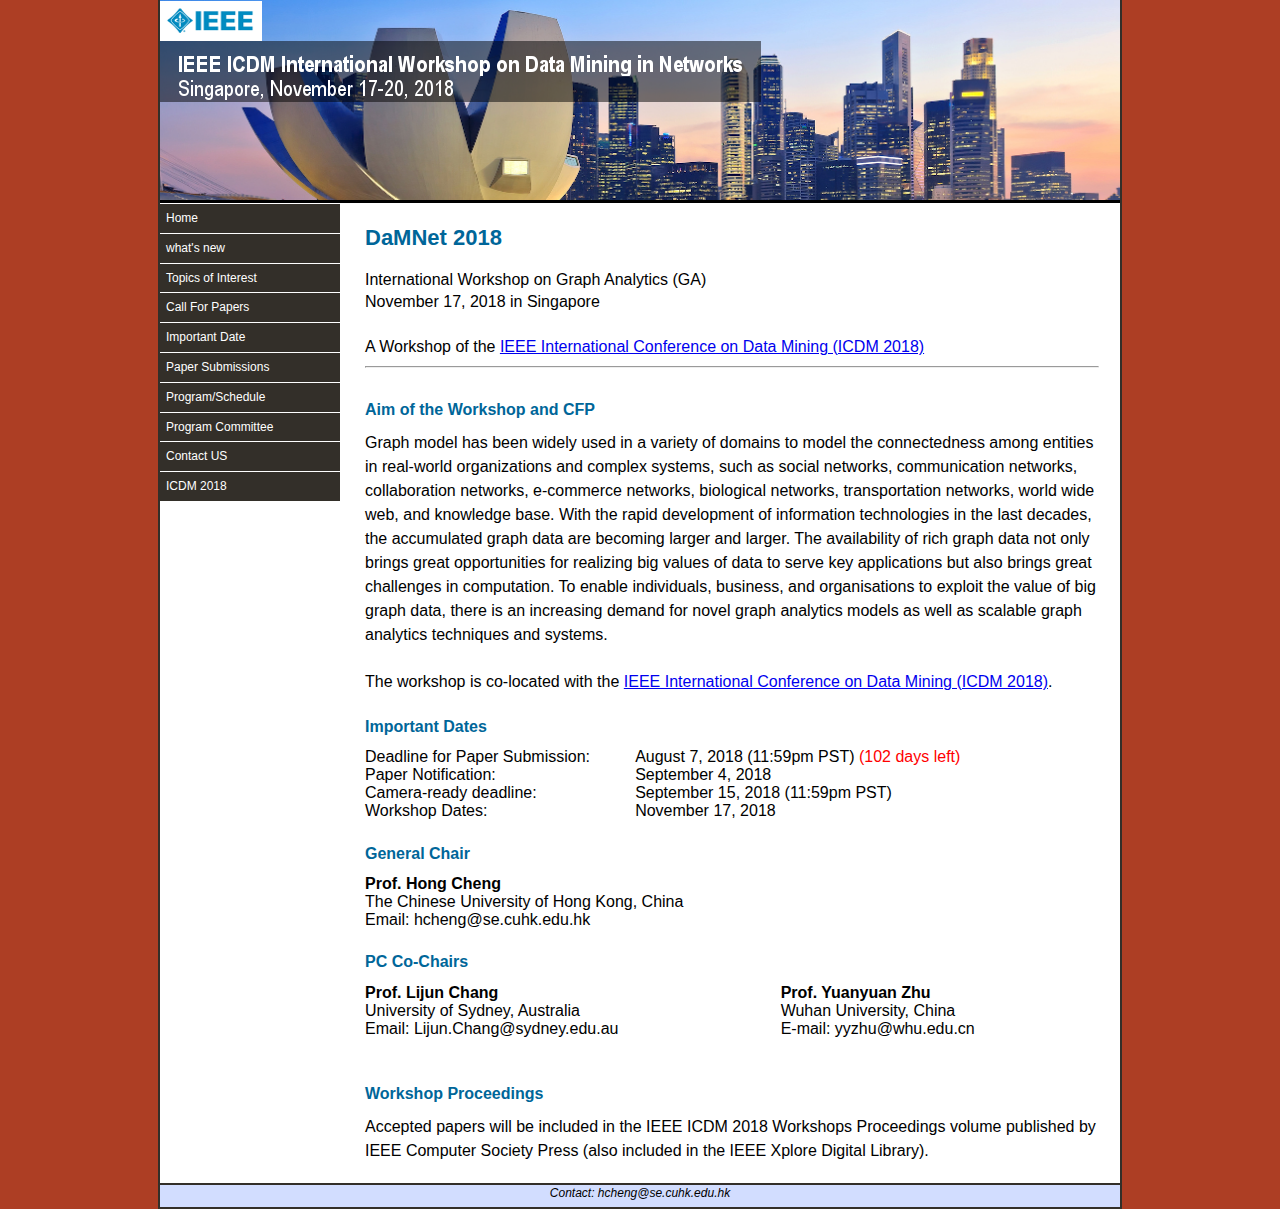
==== index.html @ 7a57421c "初始化个人主页仓库" ====
<!-- saved from url=(0028)http://damnet.reading.ac.uk/ -->
<html><head><meta http-equiv="Content-Type" content="text/html; charset=UTF-8">




    <meta name="Description" content="Workshop on Data Mining in Networks">
    <title>DaMNet 2018</title>

    <script type="text/javascript" async="" src="./DaMNet 2018_files/ga.js"></script><script src="./DaMNet 2018_files/jquery-1.js" type="text/javascript"></script>
	<script src="./DaMNet 2018_files/menu.js" type="text/javascript"></script>
    <link rel="stylesheet" type="text/css" href="./DaMNet 2018_files/menuStyle.css">
    <link rel="stylesheet" type="text/css" href="./DaMNet 2018_files/Site.css">

    <!--[if lt IE 9]>
        <style type="text/css">
        li a {display:inline-block;}
        li a {display:block;}
        </style>
   <![endif]-->

   
<script type="text/javascript">
  var _gaq = _gaq || [];
  _gaq.push(['_setAccount', 'UA-23360350-1']);
  _gaq.push(['_trackPageview']);

  (function() {
    var ga = document.createElement('script'); ga.type = 'text/javascript'; ga.async = true;
    ga.src = ('https:' == document.location.protocol ? 'https://ssl' : 'http://www') + '.google-analytics.com/ga.js';
    var s = document.getElementsByTagName('script')[0]; s.parentNode.insertBefore(ga, s);
  })();
</script>

</head>

<body>
<div class="container">
  
<!--
files:
icdm_files/Main_view_960x200.jpg
icdm_files/titledamnet.png
-->

<!-- <div style="background:url(icdm_files/icdm2013-dallas-184x960.jpg) top left no-repeat; height:184px; width:960px;" class="random-banner"> -->
<div style="background:url(pict1.png) top left no-repeat; height:200px; width:960px;" class="random-banner">


<img style="position: relative; top: 1px; left: 0px;" class="ieeelogo" src="./DaMNet 2018_files/ieee_mb_blue_small.png"><br clear="all">
<img style="position: relative; top: 1px; left: 0px;" class="title" src="./DaMNet 2018_files/titledamnet_2018.png">



</div>

  
    <div class="navMenu">

        <ul class="menu noaccordion">
	        <li><a href="http://damnet.reading.ac.uk/">Home</a></li>
          <li><a href="http://damnet.reading.ac.uk/topics.html"> what's new</a></li>
          <li><a href="http://damnet.reading.ac.uk/topics.html">Topics of Interest</a></li>
          <li><a href="http://damnet.reading.ac.uk/cfp.html">Call For Papers</a></li>
          <li><a href="http://damnet.reading.ac.uk/topics.html"> Important Date</a></li>
          <li><a href="http://damnet.reading.ac.uk/submissions.html">Paper Submissions</a></li>
          <li><a href="http://damnet.reading.ac.uk/program.html">Program/Schedule</a></li>
          <li><a href="http://damnet.reading.ac.uk/committee.html">Program Committee</a></li>
          <li><a href="http://damnet.reading.ac.uk/topics.html"> Contact US</a></li>
          <li><a href="http://damnet.reading.ac.uk/topics.html"> ICDM 2018</a></li>
          
	    </ul>

    </div>
  <div class="content">
                                                                     
<style type="text/css">

ul{margin-left:50px; list-style-type:circle;}


</style>                                                                    
                                    
<h1>DaMNet 2018</h1>
International Workshop on Graph Analytics (GA)<br>
November 17, 2018 in Singapore
<br>
<br>
A Workshop of the <a href="http://icdm2018.org/">IEEE International Conference on Data Mining (ICDM 2018)</a><br>
<hr>

<br>

<section id="content">
				<h2>Aim of the Workshop and CFP</h2>
				<p>
        Graph model has been widely used in a variety of domains to model the connectedness among entities in real-world organizations and complex systems, such as social networks, communication networks, collaboration networks, e-commerce networks, biological networks, transportation networks, world wide web, and knowledge base. With the rapid development of information technologies in the last decades, the accumulated graph data are becoming larger and larger. The availability of rich graph data not only brings great opportunities for realizing big values of data to serve key applications but also brings great challenges in computation. To enable individuals, business, and organisations to exploit the value of big graph data, there is an increasing demand for novel graph analytics models as well as scalable graph analytics techniques and systems. 
				</p>
				<br>
				<p>
				The workshop is co-located with the <a href="http://icdm2018.org/">IEEE International 
				Conference on Data Mining (ICDM 2018)</a>.
				</p>

				
			</section>
			
<br>
		

	
			<section id="content">
				<h2>Important Dates</h2>
				<table border="1" width="90%">
  <tbody><tr><!-- Row 1 -->
     <td>Deadline for Paper Submission:</td><!-- Col 1 -->
     <td>August 7, 2018 (11:59pm PST)
	 	 <font color="#FF0000">
 	 	 (<span id="countdown">102</span> days left)
     </font>
     
<script>
// set the date we're counting down to
var target_date = new Date("Aug 7, 2018").getTime();

// variables for time units
var days, hours, minutes, seconds;

// get tag element
var countdown = document.getElementById("countdown");

// update the tag with id "countdown" every 1 second
setInterval(function () {

    // find the amount of "seconds" between now and target
    var current_date = new Date().getTime();
    var seconds_left = (target_date - current_date) / 1000;

    // do some time calculations
    days = parseInt(seconds_left / 86400);
    
	//seconds_left = seconds_left % 86400;
    //hours = parseInt(seconds_left / 3600);
    //seconds_left = seconds_left % 3600;
    //minutes = parseInt(seconds_left / 60);
    //seconds = parseInt(seconds_left % 60);
    
    // format countdown string + set tag value
    // countdown.innerHTML = days + "d, " + hours + "h, " + minutes + "m, " + seconds + "s";
    // countdown.innerHTML = days + " days, " + hours + "h, " + minutes + "m, " + seconds + "s";
    countdown.innerHTML = days;

}, 1000);
</script>

	 </td><!-- Col 2;   (extended, firm deadline) -->
  </tr>

  <tr><!-- Row 2 -->
     <td>Paper Notification:</td><!-- Col 1 -->
     <td>September 4, 2018</td><!-- Col 2 -->
  </tr>

  <tr>
     <td>Camera-ready deadline:</td>
     <td>September 15, 2018 (11:59pm PST)</td>  
  </tr>

  <tr><!-- Row 4 -->
     <td>Workshop Dates:</td><!-- Col 1 -->
     <td>November 17, 2018</td><!-- Col 2 -->
  </tr>
  
</tbody></table>
	</section>
    
    <br>
    

    
	  <section id="content">
		<h2>General Chair</h2>
		<table border="1" width="100%">
    <tbody><tr><!-- Row 1 -->
    <td>
 		   <b>Prof. Hong Cheng</b><br>
		   The Chinese University of Hong Kong, China<br>
		   Email: hcheng@se.cuhk.edu.hk
	  </td><!-- Col 1 -->
   </tr>


</tbody></table>

</section>


</tbody></table>
  </section>
    
    <br>
    

    
    <section id="content">
    <h2>PC Co-Chairs</h2>
    <table border="1" width="100%">
    <tbody><tr><!-- Row 1 -->
    <td>
       <b>Prof. Lijun Chang</b><br>
       University of Sydney, Australia<br>
       Email: Lijun.Chang@sydney.edu.au
    </td><!-- Col 1 -->
    <td>
        <b>Prof. Yuanyuan Zhu</b><br>
        Wuhan University, China<br>
        E-mail: yyzhu@whu.edu.cn
   </td><!-- Col 2 -->
   </tr>

</tbody></table>

</section>
<br>

<!--
	  <section id="content">
		<h2>Publicity Chair</h2>
		<table border="1"  width="100%">
    <tr> <!-- Row 1 --
    
    <td>
 		   <b>Mosab M. Ayiad</b><br>
 		   Department of Computer Science<br>
		   University of Reading, UK<br>
		   Email: m.m.ayiad@pgr.reading.ac.uk
	  </td> <!-- Col 1 --
-->

   
   
	 <p>
	 </p>
	 


<br>

			
			<section id="content">
				<h2>Workshop Proceedings</h2>
				<p>
				Accepted papers will be included in the IEEE ICDM 2018 Workshops Proceedings volume 
				published by IEEE Computer Society Press (also included in the IEEE Xplore Digital Library).
				</p>
			</section>



	</div>
   <div class="bottom">
        <em>Contact:  hcheng@se.cuhk.edu.hk</em>     
    </div>
   
</div>


</body></html>
---- DaMNet 2018_files/menuStyle.css ----
body {
  font-family: Helvetica, Arial, sans-serif;
  font-size: 0.9em;
}

p {
  line-height: 1.5em;
}

ul.menu, ul.menu ul {
  list-style-type:none;
  margin: 0;
  padding: 0;
  width: 15em;
}

ul.menu a {
  display: block;
  text-decoration: none;	
}

ul.menu li {
  margin-top: 1px;
}

ul.menu li a, ul.menu ul.menu li a {
  background: #332F29;
  color: #fff;	
  padding: 0.5em;
}

ul.menu li a:hover, ul.menu ul.menu li a:hover {
  background: #000;
}

ul.menu li ul li a, ul.menu ul.menu li ul li a {
  background: #ccc;
  color: #000;
  padding-left: 20px;
}

ul.menu li ul li a:hover, ul.menu ul.menu li ul li a:hover {
  background: #aaa;
  border-left: 5px #000 solid;
  padding-left: 15px;
}
ul.menu ul.menu li a:hover {
    border-left: 0;
    padding-left: 0.5em;
}
ul.menu ul.menu {
    border-left: 5px #CC3910 solid;
}
ul.menu a.active, ul.menu ul.menu li a.active, ul.menu a.active:hover, ul.menu ul.menu li a.active:hover {
    text-decoration: underline;
    background: #CC3910;
}
div.panel {
    border: 1px #000 solid;
    padding: 5px;
    margin-top: 1px;
}

ul.menu div.panel a, ul.menu div.panel li a:hover  {
    display :inline;
    color: #666;
    background: none;
    margin: 0;
    padding: 0;
    border: none;
    font-weight: bold;
}
ul.menu div.panel a:hover {
    color: #000;
    text-decoration: underline;
}


.code { border: 1px solid #ccc; list-style-type: decimal-leading-zero; padding: 5px; margin: 0; }
.code code { display: block; padding: 3px; margin-bottom: 0; }
.code li { background: #ddd; border: 1px solid #ccc; margin: 0 0 2px 2.2em; }
.indent1 { padding-left: 1em; }
.indent2 { padding-left: 2em; }
.indent3 { padding-left: 3em; }
.indent4 { padding-left: 4em; }
.indent5 { padding-left: 5em; }
.indent6 { padding-left: 6em; }
.indent7 { padding-left: 7em; }
.indent8 { padding-left: 8em; }
.indent9 { padding-left: 9em; }
.indent10 { padding-left: 10em; }
---- DaMNet 2018_files/Site.css ----
html, body, div, span, applet, object, iframe,
h1, h2, h3, h4, h5, h6, p, blockquote, pre,
a, abbr, acronym, address, big, cite, code,
del, dfn, em, font, img, ins, kbd, q, s, samp,
small, strike, strong, sub, sup, tt, var,
b, u, i, center,
dl, dt, dd, ol, ul, li,
fieldset, form, label, legend,
table, caption, tbody, tfoot, thead, tr, th, td {
	margin: 0;
	padding: 0;
	border: 0;
	outline: 0;
	font-size: 100%;
	vertical-align: baseline;
	background: transparent;
}
body {
	line-height: 1;
}
ul {
	list-style: none;
}
blockquote, q {
	quotes: none;
}
blockquote:before, blockquote:after,
q:before, q:after {
	content: '';
	content: none;
}

/* remember to define focus styles! */
:focus {
	outline: 0;
}

/* remember to highlight inserts somehow! */
ins {
	text-decoration: none;
}
del {
	text-decoration: line-through;
}

/* tables still need 'cellspacing="0"' in the markup */
table {
	border-collapse: collapse;
	border-spacing: 0;
}


/*************************
EDIT BELOW HERE
**************************/
/* a03e09 9884b7 f17456 */
/* 	background-color:#668B9A; */
body 
{     
	font-family: Tahoma, Arial, Helvetica, sans-serif;
	font-size: 12px;
	background-color:#ad3e24;
	line-height:1.4;
	overflow-y:scroll; 
}

/*    border:2px solid #332F29; */
.container
{  
    background-color:#fff;  
    overflow: auto;
    margin:0 auto 0 auto;
    width: 960px;
    border:2px solid #332F29;
    border-top: none;
}

.banner
{
    width:900px;
    height:300px;
    background:url(../banner.jpg) top left no-repeat;
	
  
}

.random-banner{
   border-bottom: 3px solid #000000;
  
}

.navMenu
{
   position:relative;
    top:0px;
    float:left;
   width:185px;
      
}

.content
{
    float:left;
    width:734px;
    padding:20px;
    font-size:medium;
}

h1
{
    background: #fff;
    color: #006699;
    font-size: 22px;
    margin-bottom: 15px;
}

h2
{
    background: #fff;
    color: #006699;   
    margin-bottom: 10px;
}


h3{
	margin-bottom:10px;
	margin-top:10px;

}

.bottom
{   
    float:left;
    text-align:center;
    background:#d2ddff;
    height:22px;
    border-top:2px solid #332F29;
    width:100%;
}

.importantDate
{
    text-align:right;        
     padding-bottom:10px;
     padding-left:15px;
}

.importantEvent
{
    padding-left:10px;  
}

.chair
{    
    margin-top:20px;
    color:#006699;
}

.chairul
{
    margin-left:60px;
    padding-left:20px;
    list-style-type: square;
}
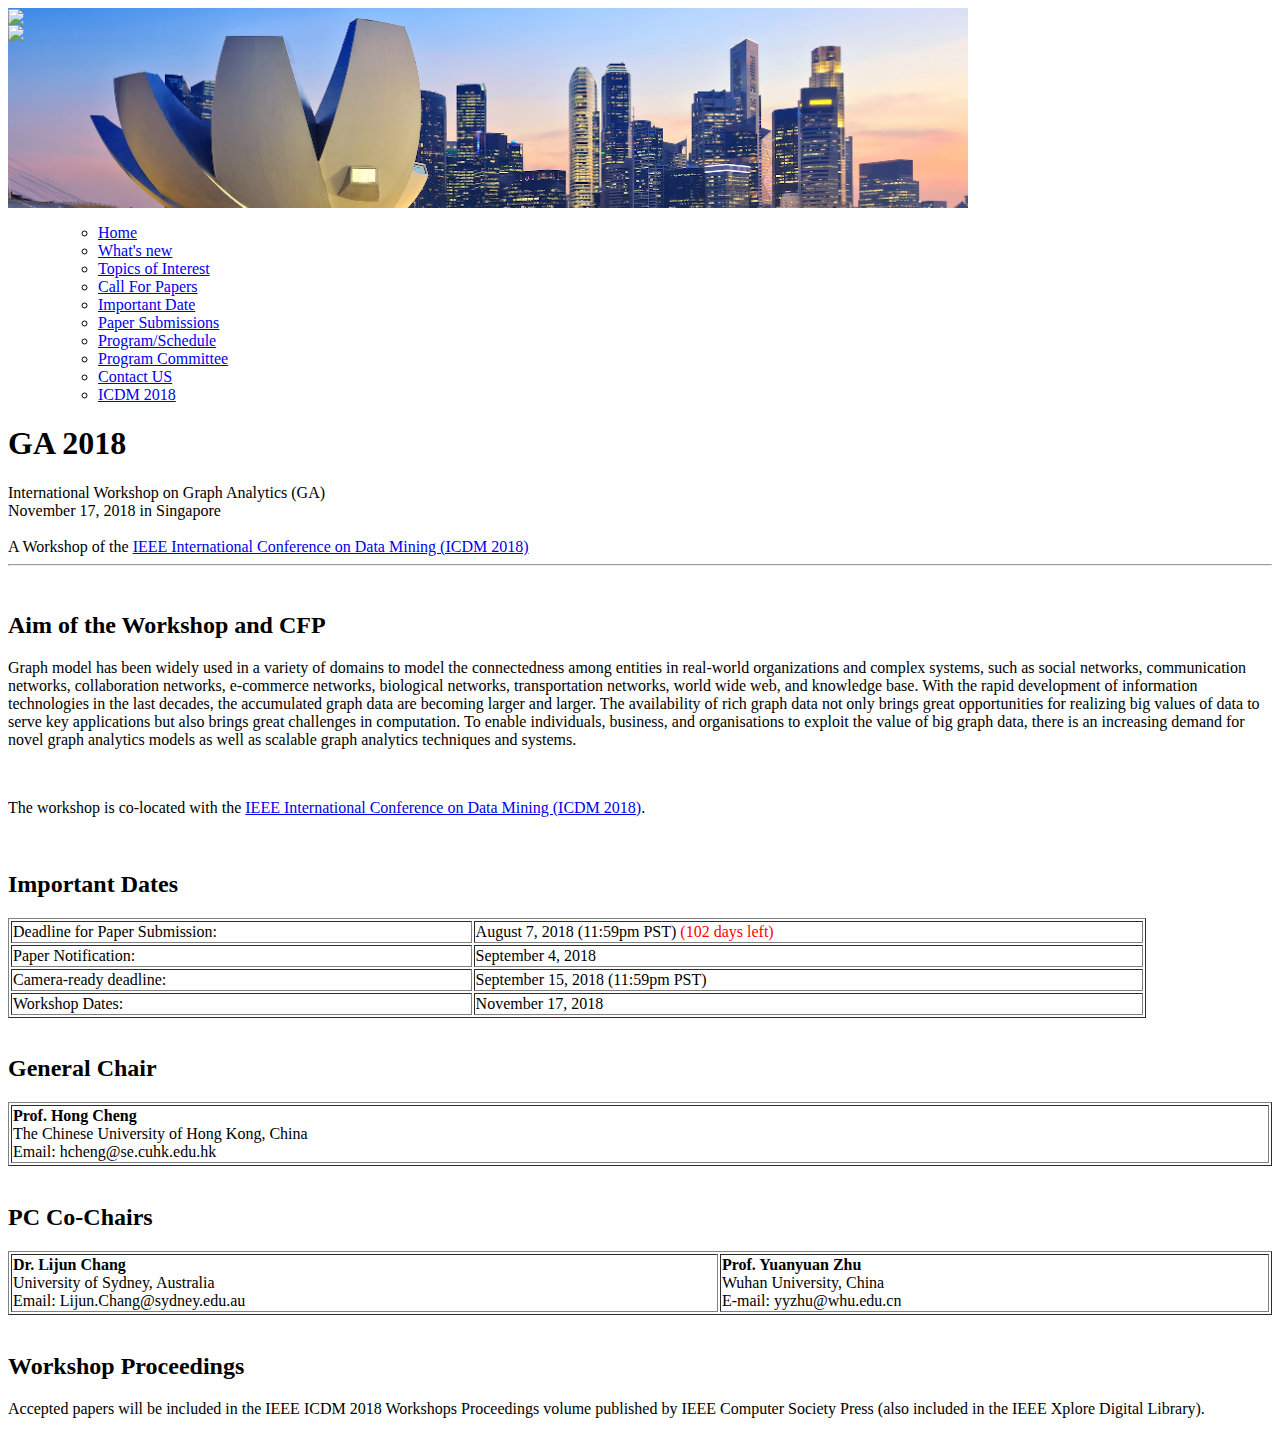
==== commit 5489d662: "update" ====
--- a/index.html
+++ b/index.html
@@ -1,17 +1,15 @@
-
-<!-- saved from url=(0028)http://damnet.reading.ac.uk/ -->
 <html><head><meta http-equiv="Content-Type" content="text/html; charset=UTF-8">
 
 
 
 
     <meta name="Description" content="Workshop on Data Mining in Networks">
-    <title>DaMNet 2018</title>
-
-    <script type="text/javascript" async="" src="./DaMNet 2018_files/ga.js"></script><script src="./DaMNet 2018_files/jquery-1.js" type="text/javascript"></script>
-	<script src="./DaMNet 2018_files/menu.js" type="text/javascript"></script>
-    <link rel="stylesheet" type="text/css" href="./DaMNet 2018_files/menuStyle.css">
-    <link rel="stylesheet" type="text/css" href="./DaMNet 2018_files/Site.css">
+    <title>GA 2018</title>
+
+    <script type="text/javascript" async="" src="./css_js/ga.js"></script><script src="./css_js/jquery-1.js" type="text/javascript"></script>
+  <script src="./css_js/menu.js" type="text/javascript"></script>
+    <link rel="stylesheet" type="text/css" href="./css_js/menuStyle.css">
+    <link rel="stylesheet" type="text/css" href="./css_js/Site.css">
 
     <!--[if lt IE 9]>
         <style type="text/css">
@@ -41,15 +39,14 @@
 <!--
 files:
 icdm_files/Main_view_960x200.jpg
-icdm_files/titledamnet.png
 -->
 
 <!-- <div style="background:url(icdm_files/icdm2013-dallas-184x960.jpg) top left no-repeat; height:184px; width:960px;" class="random-banner"> -->
 <div style="background:url(pict1.png) top left no-repeat; height:200px; width:960px;" class="random-banner">
 
 
-<img style="position: relative; top: 1px; left: 0px;" class="ieeelogo" src="./DaMNet 2018_files/ieee_mb_blue_small.png"><br clear="all">
-<img style="position: relative; top: 1px; left: 0px;" class="title" src="./DaMNet 2018_files/titledamnet_2018.png">
+<img style="position: relative; top: 1px; left: 0px;" class="ieeelogo" src="./css_js/ieee_mb_blue_small.png"><br clear="all">
+<img style="position: relative; top: 1px; left: 0px;" class="title" src="./css_js/title_2018.png">
 
 
 
@@ -59,18 +56,18 @@
     <div class="navMenu">
 
         <ul class="menu noaccordion">
-	        <li><a href="http://damnet.reading.ac.uk/">Home</a></li>
-          <li><a href="http://damnet.reading.ac.uk/topics.html"> what's new</a></li>
-          <li><a href="http://damnet.reading.ac.uk/topics.html">Topics of Interest</a></li>
-          <li><a href="http://damnet.reading.ac.uk/cfp.html">Call For Papers</a></li>
-          <li><a href="http://damnet.reading.ac.uk/topics.html"> Important Date</a></li>
-          <li><a href="http://damnet.reading.ac.uk/submissions.html">Paper Submissions</a></li>
-          <li><a href="http://damnet.reading.ac.uk/program.html">Program/Schedule</a></li>
-          <li><a href="http://damnet.reading.ac.uk/committee.html">Program Committee</a></li>
-          <li><a href="http://damnet.reading.ac.uk/topics.html"> Contact US</a></li>
-          <li><a href="http://damnet.reading.ac.uk/topics.html"> ICDM 2018</a></li>
+          <li><a href="https://gaworkshoppage.github.io/">Home</a></li>
+          <li><a href="https://gaworkshoppage.github.io/wsn.html"> What's new</a></li>
+          <li><a href="https://gaworkshoppage.github.io/toi.html">Topics of Interest</a></li>
+          <li><a href="https://gaworkshoppage.github.io/cfp.html">Call For Papers</a></li>
+          <li><a href="https://gaworkshoppage.github.io/date.html"> Important Date</a></li>
+          <li><a href="https://gaworkshoppage.github.io/submissions.html">Paper Submissions</a></li>
+          <li><a href="https://gaworkshoppage.github.io/programs.html">Program/Schedule</a></li>
+          <li><a href="https://gaworkshoppage.github.io/programc.html">Program Committee</a></li>
+          <li><a href="https://gaworkshoppage.github.io/contact.html"> Contact US</a></li>
+          <li><a href="http://icdm2018.org/"> ICDM 2018</a></li>
           
-	    </ul>
+      </ul>
 
     </div>
   <div class="content">
@@ -82,7 +79,7 @@
 
 </style>                                                                    
                                     
-<h1>DaMNet 2018</h1>
+<h1>GA 2018</h1>
 International Workshop on Graph Analytics (GA)<br>
 November 17, 2018 in Singapore
 <br>
@@ -93,31 +90,31 @@
 <br>
 
 <section id="content">
-				<h2>Aim of the Workshop and CFP</h2>
-				<p>
+        <h2>Aim of the Workshop and CFP</h2>
+        <p>
         Graph model has been widely used in a variety of domains to model the connectedness among entities in real-world organizations and complex systems, such as social networks, communication networks, collaboration networks, e-commerce networks, biological networks, transportation networks, world wide web, and knowledge base. With the rapid development of information technologies in the last decades, the accumulated graph data are becoming larger and larger. The availability of rich graph data not only brings great opportunities for realizing big values of data to serve key applications but also brings great challenges in computation. To enable individuals, business, and organisations to exploit the value of big graph data, there is an increasing demand for novel graph analytics models as well as scalable graph analytics techniques and systems. 
-				</p>
-				<br>
-				<p>
-				The workshop is co-located with the <a href="http://icdm2018.org/">IEEE International 
-				Conference on Data Mining (ICDM 2018)</a>.
-				</p>
-
-				
-			</section>
-			
-<br>
-		
-
-	
-			<section id="content">
-				<h2>Important Dates</h2>
-				<table border="1" width="90%">
+        </p>
+        <br>
+        <p>
+        The workshop is co-located with the <a href="http://icdm2018.org/">IEEE International 
+        Conference on Data Mining (ICDM 2018)</a>.
+        </p>
+
+        
+      </section>
+      
+<br>
+    
+
+  
+      <section id="content">
+        <h2>Important Dates</h2>
+        <table border="1" width="90%">
   <tbody><tr><!-- Row 1 -->
      <td>Deadline for Paper Submission:</td><!-- Col 1 -->
      <td>August 7, 2018 (11:59pm PST)
-	 	 <font color="#FF0000">
- 	 	 (<span id="countdown">102</span> days left)
+     <font color="#FF0000">
+     (<span id="countdown">102</span> days left)
      </font>
      
 <script>
@@ -140,7 +137,7 @@
     // do some time calculations
     days = parseInt(seconds_left / 86400);
     
-	//seconds_left = seconds_left % 86400;
+  //seconds_left = seconds_left % 86400;
     //hours = parseInt(seconds_left / 3600);
     //seconds_left = seconds_left % 3600;
     //minutes = parseInt(seconds_left / 60);
@@ -154,7 +151,7 @@
 }, 1000);
 </script>
 
-	 </td><!-- Col 2;   (extended, firm deadline) -->
+   </td><!-- Col 2;   (extended, firm deadline) -->
   </tr>
 
   <tr><!-- Row 2 -->
@@ -173,21 +170,21 @@
   </tr>
   
 </tbody></table>
-	</section>
+  </section>
     
     <br>
     
 
     
-	  <section id="content">
-		<h2>General Chair</h2>
-		<table border="1" width="100%">
+    <section id="content">
+    <h2>General Chair</h2>
+    <table border="1" width="100%">
     <tbody><tr><!-- Row 1 -->
     <td>
- 		   <b>Prof. Hong Cheng</b><br>
-		   The Chinese University of Hong Kong, China<br>
-		   Email: hcheng@se.cuhk.edu.hk
-	  </td><!-- Col 1 -->
+       <b>Prof. Hong Cheng</b><br>
+       The Chinese University of Hong Kong, China<br>
+       Email: hcheng@se.cuhk.edu.hk
+    </td><!-- Col 1 -->
    </tr>
 
 
@@ -195,10 +192,6 @@
 
 </section>
 
-
-</tbody></table>
-  </section>
-    
     <br>
     
 
@@ -208,7 +201,7 @@
     <table border="1" width="100%">
     <tbody><tr><!-- Row 1 -->
     <td>
-       <b>Prof. Lijun Chang</b><br>
+       <b>Dr. Lijun Chang</b><br>
        University of Sydney, Australia<br>
        Email: Lijun.Chang@sydney.edu.au
     </td><!-- Col 1 -->
@@ -224,46 +217,16 @@
 </section>
 <br>
 
-<!--
-	  <section id="content">
-		<h2>Publicity Chair</h2>
-		<table border="1"  width="100%">
-    <tr> <!-- Row 1 --
-    
-    <td>
- 		   <b>Mosab M. Ayiad</b><br>
- 		   Department of Computer Science<br>
-		   University of Reading, UK<br>
-		   Email: m.m.ayiad@pgr.reading.ac.uk
-	  </td> <!-- Col 1 --
--->
-
-   
-   
-	 <p>
-	 </p>
-	 
-
-
-<br>
-
-			
-			<section id="content">
-				<h2>Workshop Proceedings</h2>
-				<p>
-				Accepted papers will be included in the IEEE ICDM 2018 Workshops Proceedings volume 
-				published by IEEE Computer Society Press (also included in the IEEE Xplore Digital Library).
-				</p>
-			</section>
-
-
-
-	</div>
-   <div class="bottom">
-        <em>Contact:  hcheng@se.cuhk.edu.hk</em>     
-    </div>
+      <section id="content">
+        <h2>Workshop Proceedings</h2>
+        <p>
+        Accepted papers will be included in the IEEE ICDM 2018 Workshops Proceedings volume 
+        published by IEEE Computer Society Press (also included in the IEEE Xplore Digital Library).
+        </p>
+      </section>
+
    
 </div>
 
 
-</body></html>+</body></html>
